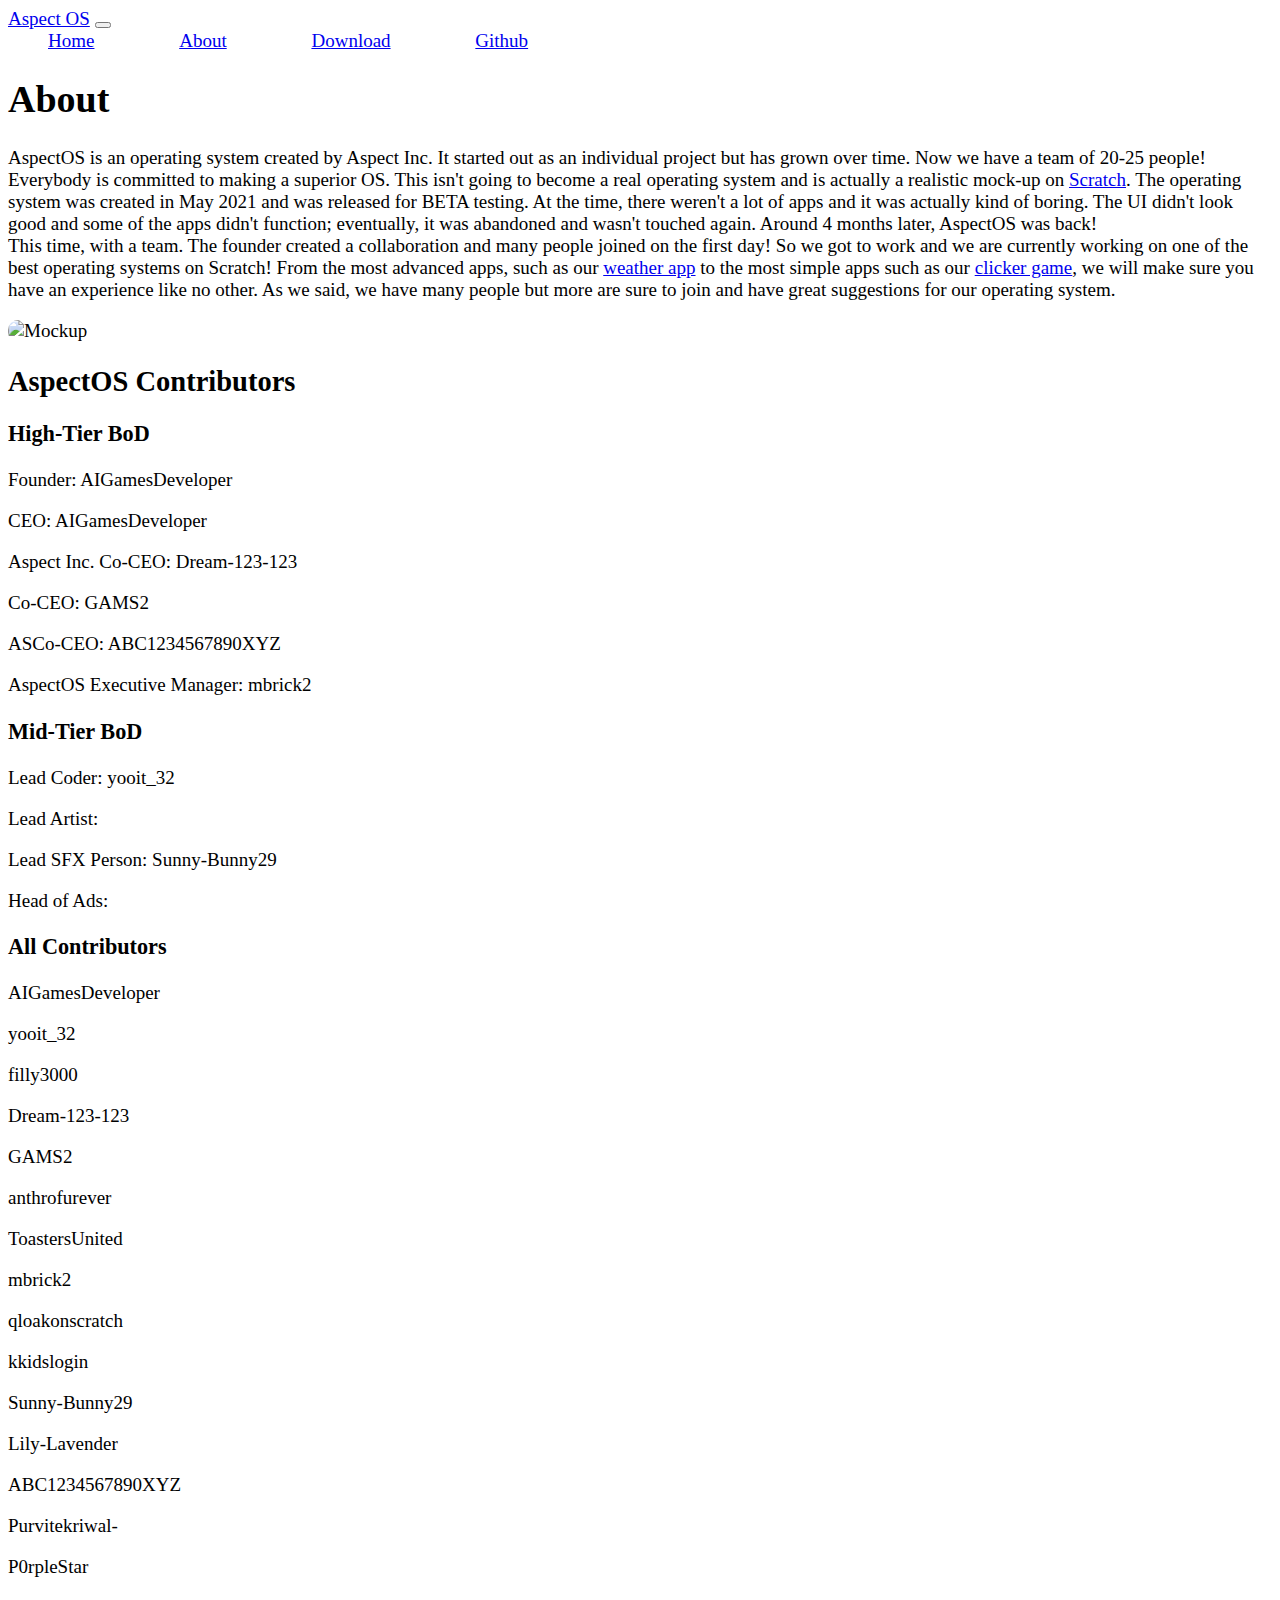
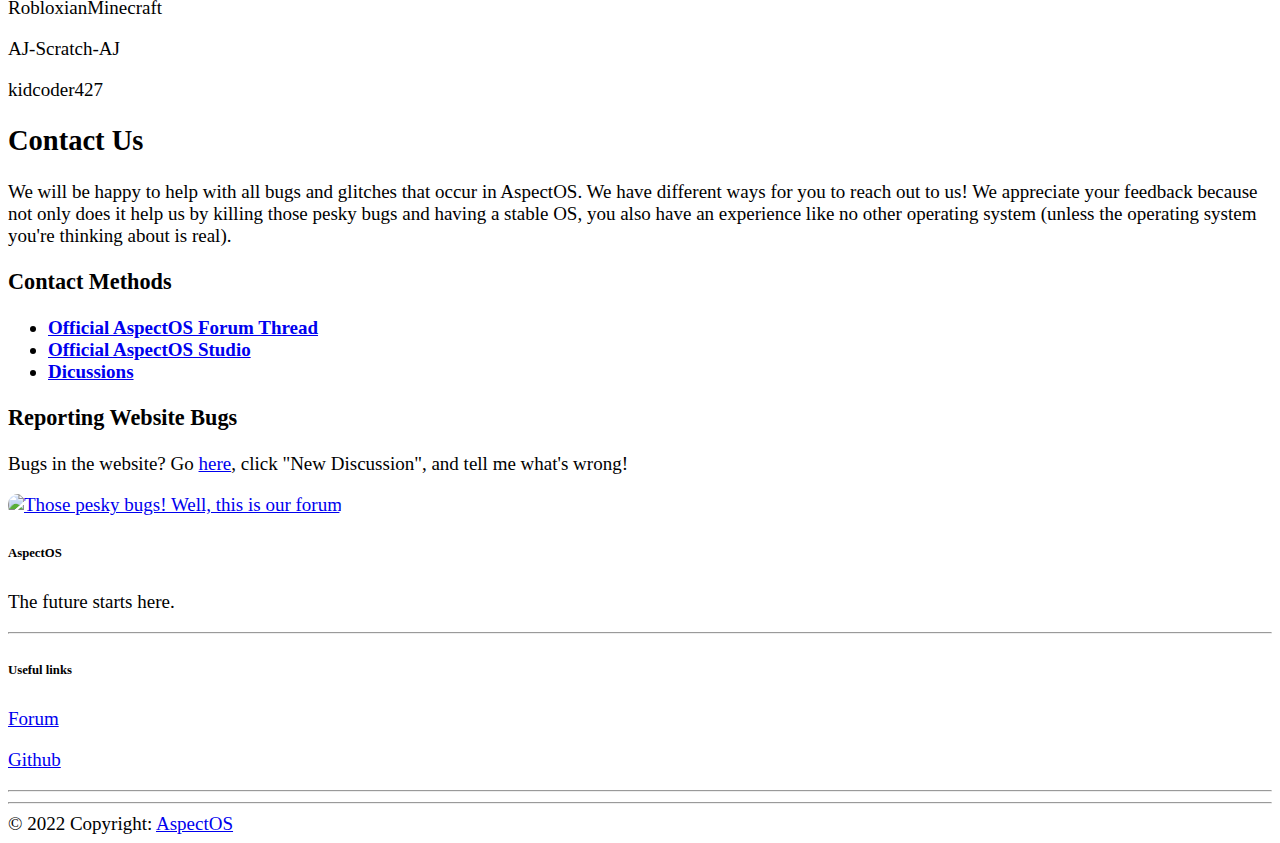
==== about/index.html @ c97c75e3 "[bugfix] change color" ====
<!DOCTYPE html>
<html lang="en">
<head>
    <meta charset="UTF-8">
    <meta http-equiv="X-UA-Compatible" content="IE=edge">
    <meta name="viewport" content="width=device-width, initial-scale=1.0">

    <!--Bootstrap CSS-->
    <link href="https://cdn.jsdelivr.net/npm/bootstrap@5.1.3/dist/css/bootstrap.min.css" rel="stylesheet" integrity="sha384-1BmE4kWBq78iYhFldvKuhfTAU6auU8tT94WrHftjDbrCEXSU1oBoqyl2QvZ6jIW3" crossorigin="anonymous">

    <!--Google Fonts-->
    <link rel="preconnect" href="https://fonts.googleapis.com">
    <link rel="preconnect" href="https://fonts.gstatic.com" crossorigin>
    <link href="https://fonts.googleapis.com/css2?family=League+Spartan:wght@100;400;900&display=swap" rel="stylesheet"> 

    <!--Our CSS-->
    <link rel="stylesheet" href="../main.css">
    
    <link rel="icon" type="image/x-icon" href="images/images (1).png">

    <title>AspectOS - About</title>
</head>
    <body class="light">
        <nav class="navbar navbar-light fade-main navbar-expand-lg">
            <div class="container-fluid">
                <a class="navbar-brand" href="https://aspectos.github.io">Aspect OS</a>

                <button class="navbar-toggler" type="button" data-bs-toggle="collapse" data-bs-target="#navbarNavAltMarkup" aria-controls="navbarNavAltMarkup" aria-expanded="false" aria-label="Toggle navigation">
                    <span class="navbar-toggler-icon"></span>
                </button>

                <div class="collapse navbar-collapse" id="navbarNavAltMarkup">
                    <div class="navbar-nav">
                        <a class="nav-link" href="https://aspectos.github.io">Home</a>
                        <a class="nav-link" href="../about">About</a>
                        <a class="nav-link" href="../downloads">Download</a>
                        <a class="nav-link" href="https://github.com/AspectOS/aspectos.github.io">Github</a>
                    </div>
                </div>
            </div>
        </nav>

        <div class="container-md">
            <section>
                <h1 class="display-2">
                    About
                </h1>
                <div class="row">
                    <div class="col-xxl-6">
                        <p>
                            AspectOS is an operating system created by Aspect Inc. It started
                            out as an individual project but has grown over time. Now we have a team
                            of 20-25 people! Everybody is committed to making a superior OS. This isn't going to become a real operating system and is actually a realistic mock-up
                            on
                      
                            <a href="https://scratch.mit.edu">Scratch</a>. The operating system was
                            created in May 2021 and was released for BETA testing. At the time, there
                            weren't a lot of apps and it was actually kind of boring. The UI didn't look
                            good and some of the apps didn't function; eventually, it was abandoned
                            and wasn't touched again. Around 4 months later, AspectOS was back!<br>
                            This time, with a team. The founder created a collaboration and many
                            people joined on the first day! So we got to work and we are currently
                            working on one of the best operating systems on Scratch! From the most
                            advanced apps, such as our
                            <a href="https://scratch.mit.edu/projects/554613036/">weather app</a>
                            to the most simple apps such as our
                            <a href="https://scratch.mit.edu/projects/596876677/"> clicker game</a>,
                            we will make sure you have an experience like no other. As we said, we
                            have many people but more are sure to join and have great
                            suggestions for our operating system.
                        </p>
                    </div>
                    <div class="col-xxl-6">
                        <img src="../images/PixelBookGo.png" alt="Mockup" class="img-fluid">
                    </div>
                </div>
               
                
                <h2 class="display-4">
                        AspectOS Contributors
                </h2>
                
                <h3>High-Tier BoD</h3>
                <p>Founder: AIGamesDeveloper</p>
                <p>CEO: AIGamesDeveloper</p>
                <p>Aspect Inc. Co-CEO: Dream-123-123</p>
                <p>Co-CEO: GAMS2
                <p>ASCo-CEO: ABC1234567890XYZ</p>
                <p>AspectOS Executive Manager: mbrick2</p>
                
                <h3>Mid-Tier BoD</h2>
                
                <p>Lead Coder: yooit_32</p>
                <p>Lead Artist: </p>
                <p>Lead SFX Person: Sunny-Bunny29</p>
                <p>Head of Ads: </p>
                
                <h3>All Contributors</h2>
                <p> AIGamesDeveloper </p>
                <p> yooit_32 </p>
               <p> filly3000 </p>
               <p>  Dream-123-123 <p>
               <p>  GAMS2 </p>
               <p>  anthrofurever </p>
               <p>  ToastersUnited </p>
               <p>  mbrick2 </p>
               <p>  qloakonscratch </p>
               <p>  kkidslogin </p>
               <p>  Sunny-Bunny29 </p>
               <p>  Lily-Lavender </p>
               <p>  ABC1234567890XYZ </p>
               <p>  Purvitekriwal- </p>
               <p>  P0rpleStar </p> 
               <p>  RobloxianMinecraft </p>
               <p>  AJ-Scratch-AJ </p>
               <p>  kidcoder427 </p>
                
                <h2 class="display-4">Contact Us</h2>

                <p>
                    We will be happy to help with all bugs and glitches that occur in AspectOS.
                    We have different ways for you to reach out to us! We appreciate your
                    feedback because not only does it help us by killing those pesky bugs and
                    having a stable OS, you also have an experience like no other operating
                    system (unless the operating system you're thinking about is real).
                </p>
                
                <h3>
                    Contact Methods
                </h3>

                <ul>
                    <li><a href="https://scratch.mit.edu/discuss/topic/581571/"><strong>Official AspectOS Forum Thread</strong></a></li>
                    <li><a href="https://scratch.mit.edu/studios/31347832"><strong>Official AspectOS Studio</strong></a></li>
                    <li><a href="https://github.com/AspectOSTeam/aspectosteam.github.io/discussions/2"> <strong>Dicussions</strong></a></li>
                </ul>

                <h3>
                    Reporting Website Bugs
                </h3>

                <p>
                    Bugs in the website? Go <a href="https://github.com/AspectOSTeam/aspectosteam.github.io/discussions/categories/suggestions">here</a>, click "New Discussion", and tell me what's wrong!
                </p>

                <a href="https://scratch.mit.edu/discuss/topic/543570/" target="_blank">
                    <img src="https://cdn.glitch.me/ec7ce55c-e94d-4bac-a94f-9639f8fbd1d1%2Fa93513062000ccfbb18adecb46d61927.png?v=1635894182535"alt="Those pesky bugs! Well, this is our forum" style="width:80px;height:80px;"/>
                </a>
            </section>
        </div>

        <div class="container my-5">
            <footer
                    class="text-center text-lg-start text-black"
                    style="background-color: white"
                    >
              <div class="container p-4 pb-0">
                <section class="">
                  <div class="row">
                    <div class="col-md-3 col-lg-3 col-xl-3 mx-auto mt-3">
                      <h6 class="text-uppercase mb-4 font-weight-bold">
                        AspectOS
                      </h6>
                      <p>
                        The future starts here.
                      </p>
                    </div>
          
                    <hr class="w-100 clearfix d-md-none" />
          
                    <div class="col-md-3 col-lg-2 col-xl-2 mx-auto mt-3">
                      <h6 class="text-uppercase mb-4 font-weight-bold">
                        Useful links
                      </h6>
                      <p>
                        <a class="text-white" href="https://scratch.mit.edu/discuss/topic/581571">Forum</a>
                      </p>
                      <p>
                        <a class="text-white" href="https://github.com/aspectos">Github</a>
                      </p>
                    </div>
          
                    <hr class="w-100 clearfix d-md-none" />
    
                  </div>
                </section>
          
                <hr class="my-3">
          
                <section class="p-3 pt-0">
                  <div class="row d-flex align-items-center">
                    <div class="col-md-7 col-lg-8 text-center text-md-start">
                      <div class="p-3">
                        © 2022 Copyright:
                        <a class="text-white" href="https://aspectos.github.io"
                           >AspectOS</a
                          >
                      </div>
                    </div>
          
                    <div class="col-md-5 col-lg-4 ml-lg-0 text-center text-md-end">
                      <a
                         class="btn btn-outline-light btn-floating m-1"
                         class="text-white"
                         role="button"
                         ><i class="fab fa-github-f"></i
                        ></a>
                    </div>
                  </div>
                </section>
              </div>
            </footer>
          </div>
        
        <!--Bootstrap Javascript-->
        <script src="https://cdn.jsdelivr.net/npm/bootstrap@5.1.3/dist/js/bootstrap.bundle.min.js" integrity="sha384-ka7Sk0Gln4gmtz2MlQnikT1wXgYsOg+OMhuP+IlRH9sENBO0LRn5q+8nbTov4+1p" crossorigin="anonymous"></script>
    </body>
</html>
---- main.css ----
@import url('https://fonts.googleapis.com/css2?family=Source+Sans+Pro:wght@300&display=swap');

html {
    font-size: 19px;
}

.nav-link {
    background-color: inherit;
    border-radius: 10px;
    transition: background-color 500ms;
    padding: 15px 20px;
    margin-left: 20px;
    margin-right: 20px;
}
light .nav-link:hover {
    background-color: var(--light) !important;
}
dark .nav-link:hover {
    background-color: var(--dark) !important;
}
light .navbar-brand {
    background-color: inherit;
    border-radius: 10px;
    transition: background-color 500ms;
    padding: 7px 14px;
    font-size: 1.4rem;
}
light .navbar-brand:hover {
    background-color: var(--light) !important;
}
dark .navbar-brand:hover {
    background-color: var(--dark) !important;}
light .navbar-responsive-theme {
    color: black;
}
dark .navbar-responsive-theme {
    color: white;
}

light section {
    background-color: var(--section);
    padding: 20px;
    margin-top: 50px;
    margin-bottom: 15px;
    margin: 5px;
    border-radius: 10px;
}

img {
    border-radius: 10px;
.main-image {
    margin-bottom: 75px;
    box-shadow: 0px 15px 22px 0px var(--main-color);
}
/*needed to change thing to restart deployment*/
p {
    font-size: 1rem;
}

.container {
  overflow: hidden;
  position: relative;
}

.container::before {
  content: '\00a0';
}

body { font-family: 'Source Sans Pro', sans-serif; }
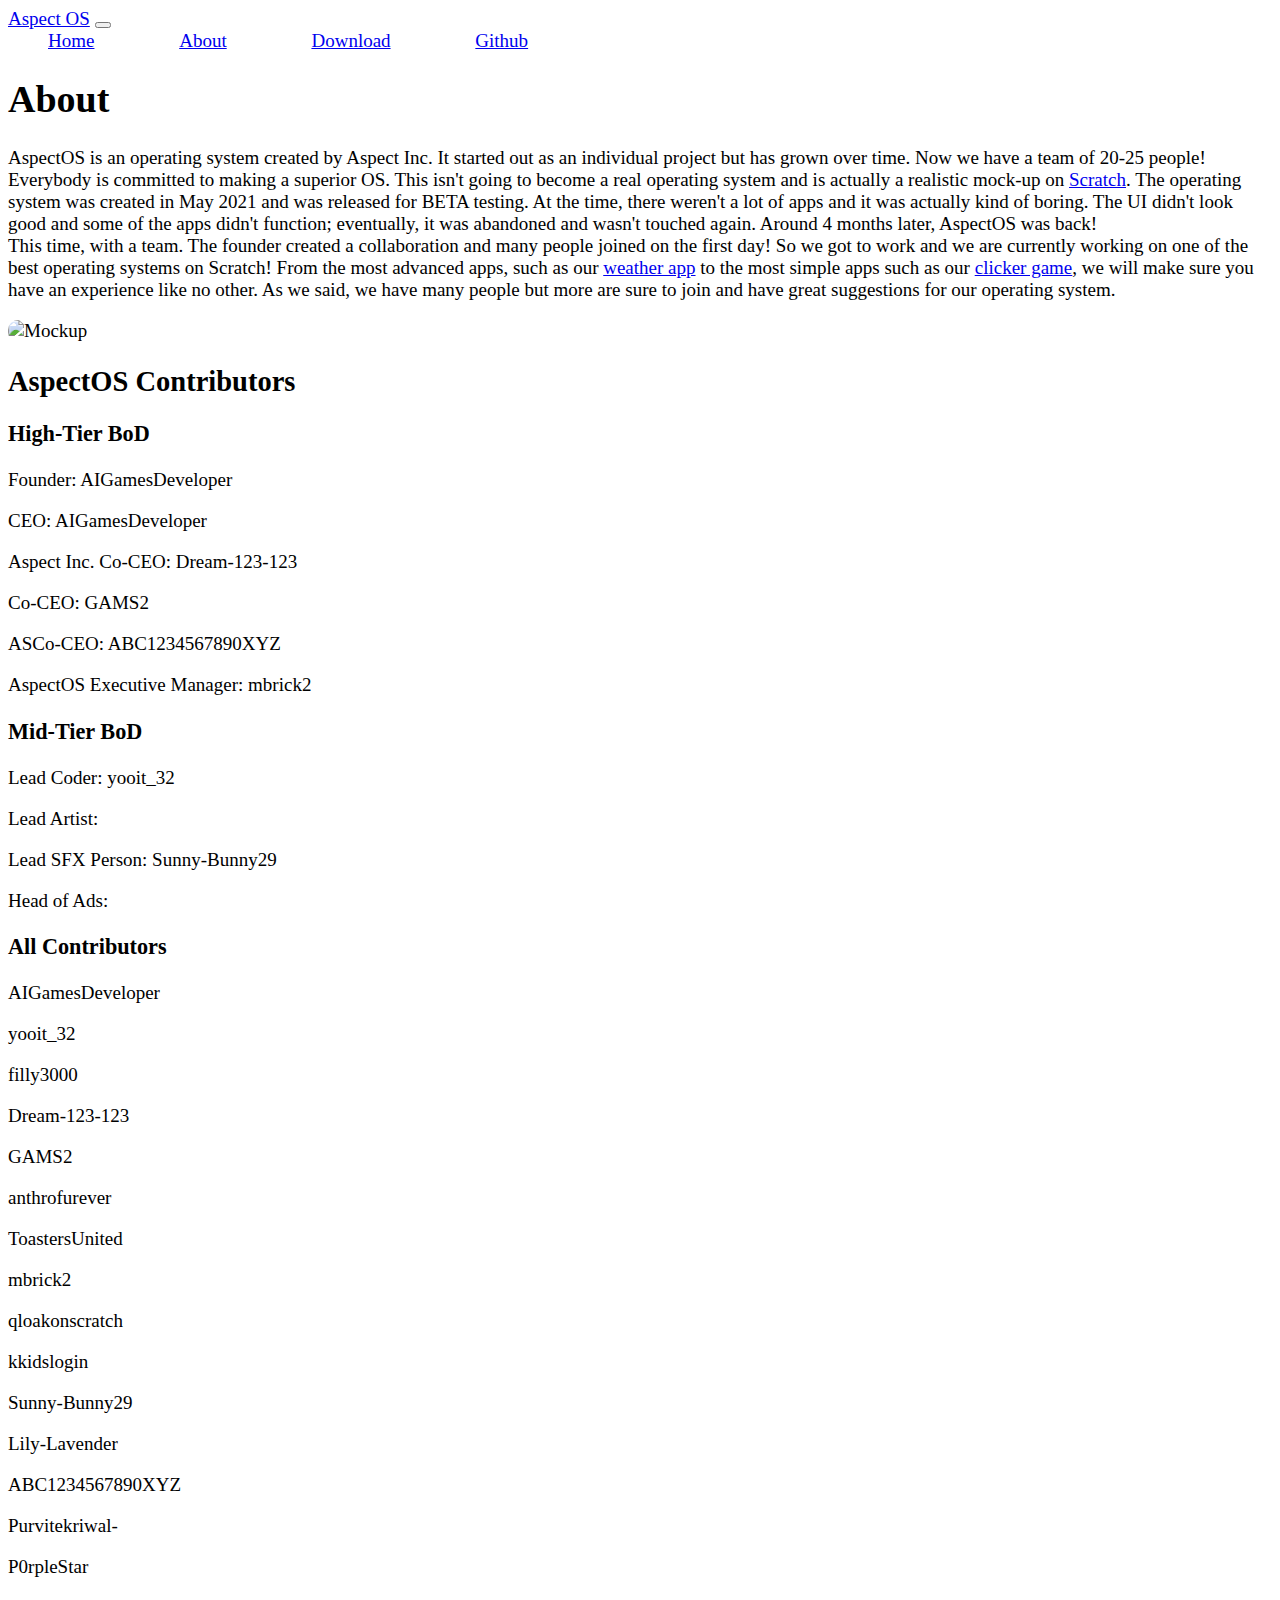
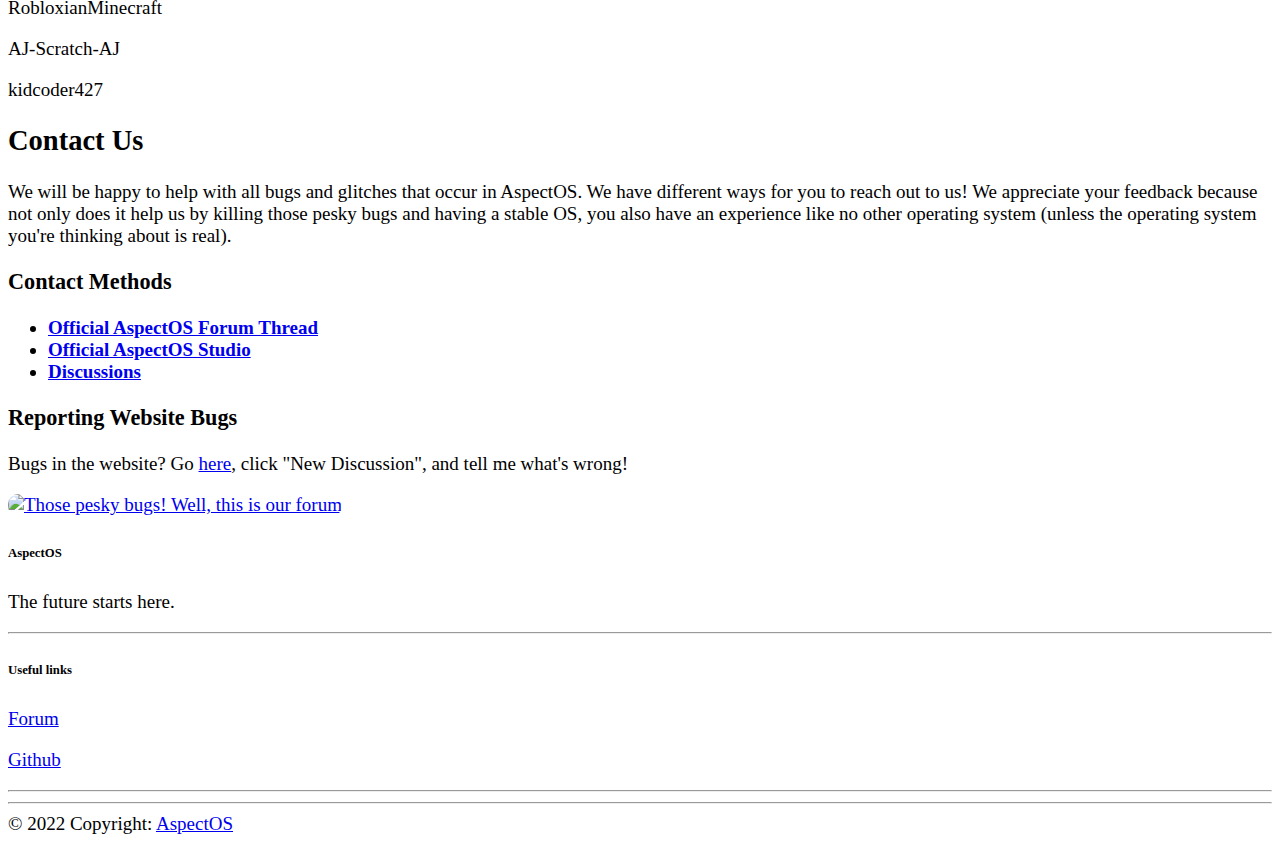
==== commit 0136b0ef: "Merge pull request #32 from AspectOS/Mbrick2/footer" ====
--- a/about/index.html
+++ b/about/index.html
@@ -132,7 +132,7 @@
                 <ul>
                     <li><a href="https://scratch.mit.edu/discuss/topic/581571/"><strong>Official AspectOS Forum Thread</strong></a></li>
                     <li><a href="https://scratch.mit.edu/studios/31347832"><strong>Official AspectOS Studio</strong></a></li>
-                    <li><a href="https://github.com/AspectOSTeam/aspectosteam.github.io/discussions/2"> <strong>Dicussions</strong></a></li>
+                    <li><a href="https://github.com/AspectOSTeam/aspectosteam.github.io/discussions/2"> <strong>Discussions</strong></a></li>
                 </ul>
 
                 <h3>
@@ -150,66 +150,56 @@
         </div>
 
         <div class="container my-5">
-            <footer
-                    class="text-center text-lg-start text-black"
-                    style="background-color: white"
-                    >
-              <div class="container p-4 pb-0">
-                <section class="">
-                  <div class="row">
-                    <div class="col-md-3 col-lg-3 col-xl-3 mx-auto mt-3">
-                      <h6 class="text-uppercase mb-4 font-weight-bold">
-                        AspectOS
-                      </h6>
-                      <p>
-                        The future starts here.
-                      </p>
-                    </div>
-          
-                    <hr class="w-100 clearfix d-md-none" />
-          
-                    <div class="col-md-3 col-lg-2 col-xl-2 mx-auto mt-3">
-                      <h6 class="text-uppercase mb-4 font-weight-bold">
-                        Useful links
-                      </h6>
-                      <p>
-                        <a class="text-white" href="https://scratch.mit.edu/discuss/topic/581571">Forum</a>
-                      </p>
-                      <p>
-                        <a class="text-white" href="https://github.com/aspectos">Github</a>
-                      </p>
-                    </div>
-          
-                    <hr class="w-100 clearfix d-md-none" />
-    
-                  </div>
-                </section>
-          
-                <hr class="my-3">
-          
-                <section class="p-3 pt-0">
-                  <div class="row d-flex align-items-center">
-                    <div class="col-md-7 col-lg-8 text-center text-md-start">
-                      <div class="p-3">
-                        © 2022 Copyright:
-                        <a class="text-white" href="https://aspectos.github.io"
-                           >AspectOS</a
-                          >
-                      </div>
-                    </div>
-          
-                    <div class="col-md-5 col-lg-4 ml-lg-0 text-center text-md-end">
-                      <a
-                         class="btn btn-outline-light btn-floating m-1"
-                         class="text-white"
-                         role="button"
-                         ><i class="fab fa-github-f"></i
-                        ></a>
-                    </div>
-                  </div>
-                </section>
-              </div>
-            </footer>
+          <footer class="text-center text-lg-start text-black" style="background-color: white">
+            <div class="container p-4 pb-0">
+              <section class="">
+                <div class="row">
+                  <div class="col-md-3 col-lg-3 col-xl-3 mx-auto mt-3">
+                    <h6 class="text-uppercase mb-4 font-weight-bold">
+                      AspectOS
+                    </h6>
+                    <p>
+                      The future starts here.
+                    </p>
+                  </div>
+        
+                  <hr class="w-100 clearfix d-md-none">
+        
+                  <div class="col-md-3 col-lg-2 col-xl-2 mx-auto mt-3">
+                    <h6 class="text-uppercase mb-4 font-weight-bold">
+                      Useful links
+                    </h6>
+                    <p>
+                      <a href="https://scratch.mit.edu/discuss/topic/581571" class="text-black">Forum</a>
+                    </p>
+                    <p>
+                      <a href="https://github.com/aspectos" class="text-black">Github</a>
+                    </p>
+                  </div>
+        
+                  <hr class="w-100 clearfix d-md-none">
+  
+                </div>
+              </section>
+        
+              <hr class="my-3">
+        
+              <section class="p-3 pt-0">
+                <div class="row d-flex align-items-center">
+                  <div class="col-md-7 col-lg-8 text-center text-md-start">
+                    <div class="p-3">
+                      © 2022 Copyright:
+                      <a href="https://aspectos.github.io" class="text-black">AspectOS</a>
+                    </div>
+                  </div>
+        
+                  <div class="col-md-5 col-lg-4 ml-lg-0 text-center text-md-end">
+                    <a class="btn btn-outline-light btn-floating m-1" role="button"><i class="fab fa-github-f"></i></a>
+                  </div>
+                </div>
+              </section>
+            </div>
+          </footer>
           </div>
         
         <!--Bootstrap Javascript-->
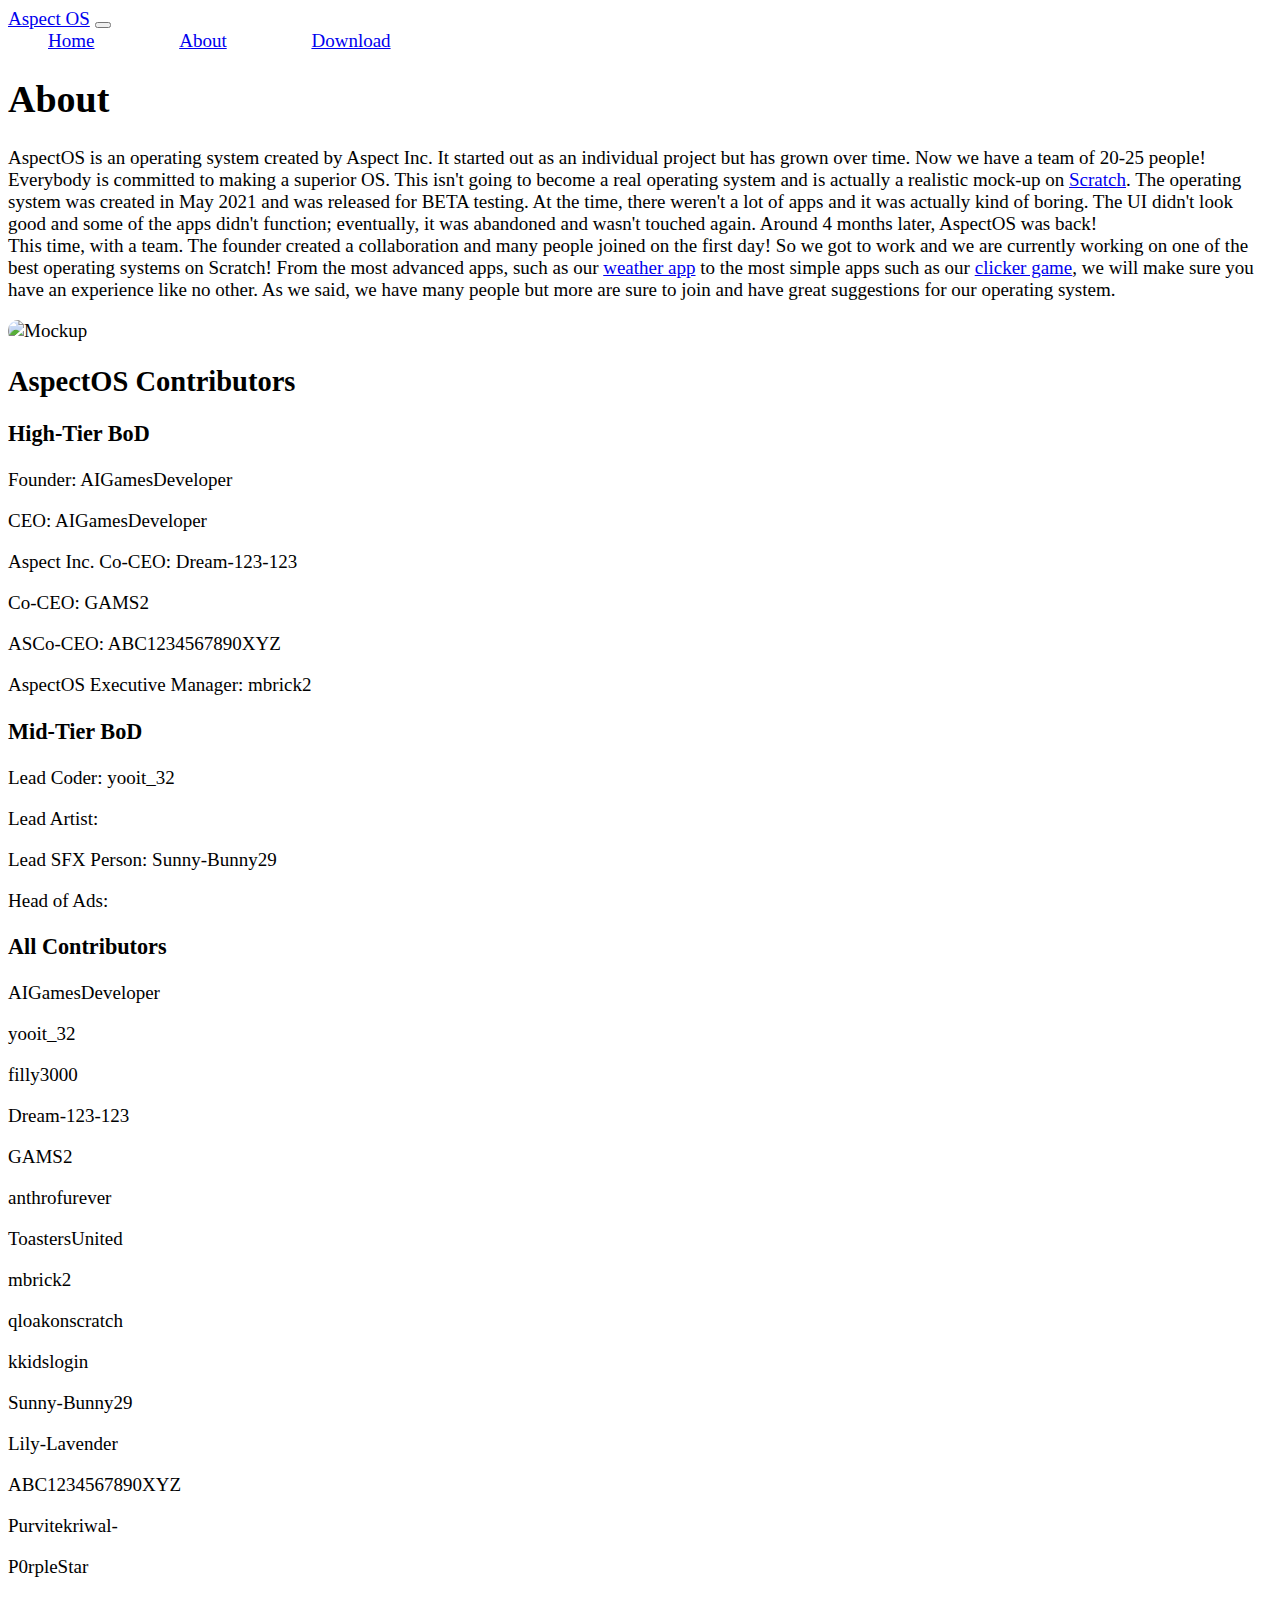
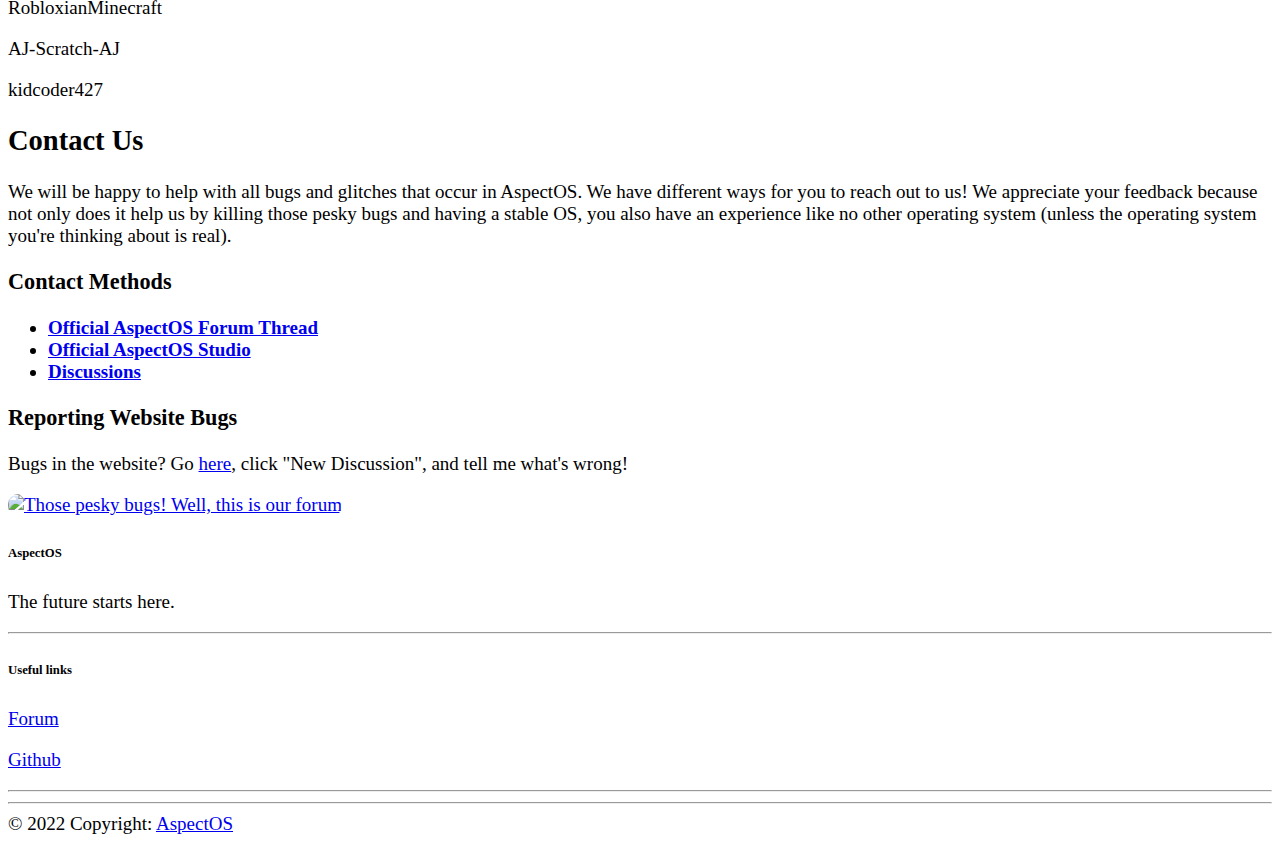
==== commit f1e116b4: "[fix] Remove Github Link in Navagation" ====
--- a/about/index.html
+++ b/about/index.html
@@ -18,7 +18,8 @@
     
     <link rel="icon" type="image/x-icon" href="images/images (1).png">
 
-    <title>AspectOS - About</title>
+    <title>Aspect OS - About</title>
+    <link rel="icon" type="image/x-icon" href="https://raw.githubusercontent.com/AspectOS/aspectos.github.io/main/images/AspectOS%20Logo.png">
 </head>
     <body class="light">
         <nav class="navbar navbar-light fade-main navbar-expand-lg">
@@ -34,7 +35,6 @@
                         <a class="nav-link" href="https://aspectos.github.io">Home</a>
                         <a class="nav-link" href="../about">About</a>
                         <a class="nav-link" href="../downloads">Download</a>
-                        <a class="nav-link" href="https://github.com/AspectOS/aspectos.github.io">Github</a>
                     </div>
                 </div>
             </div>
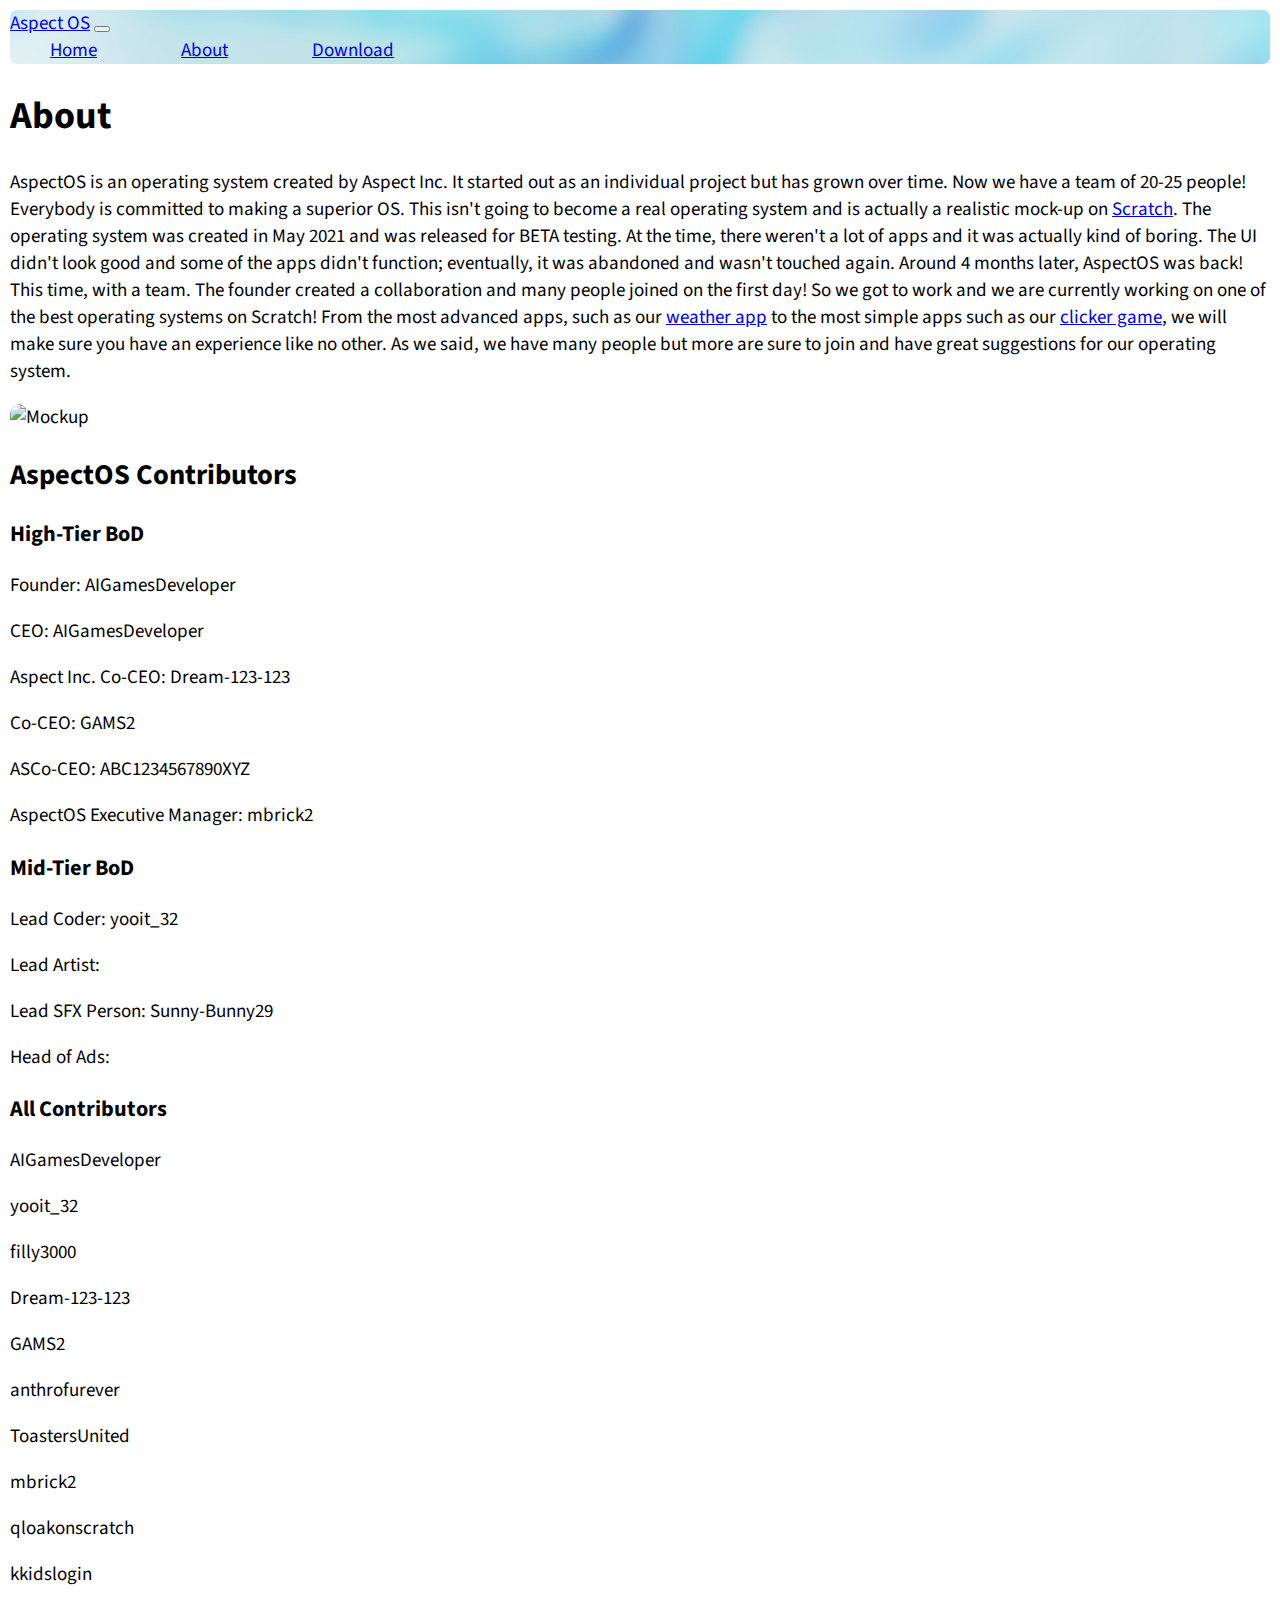
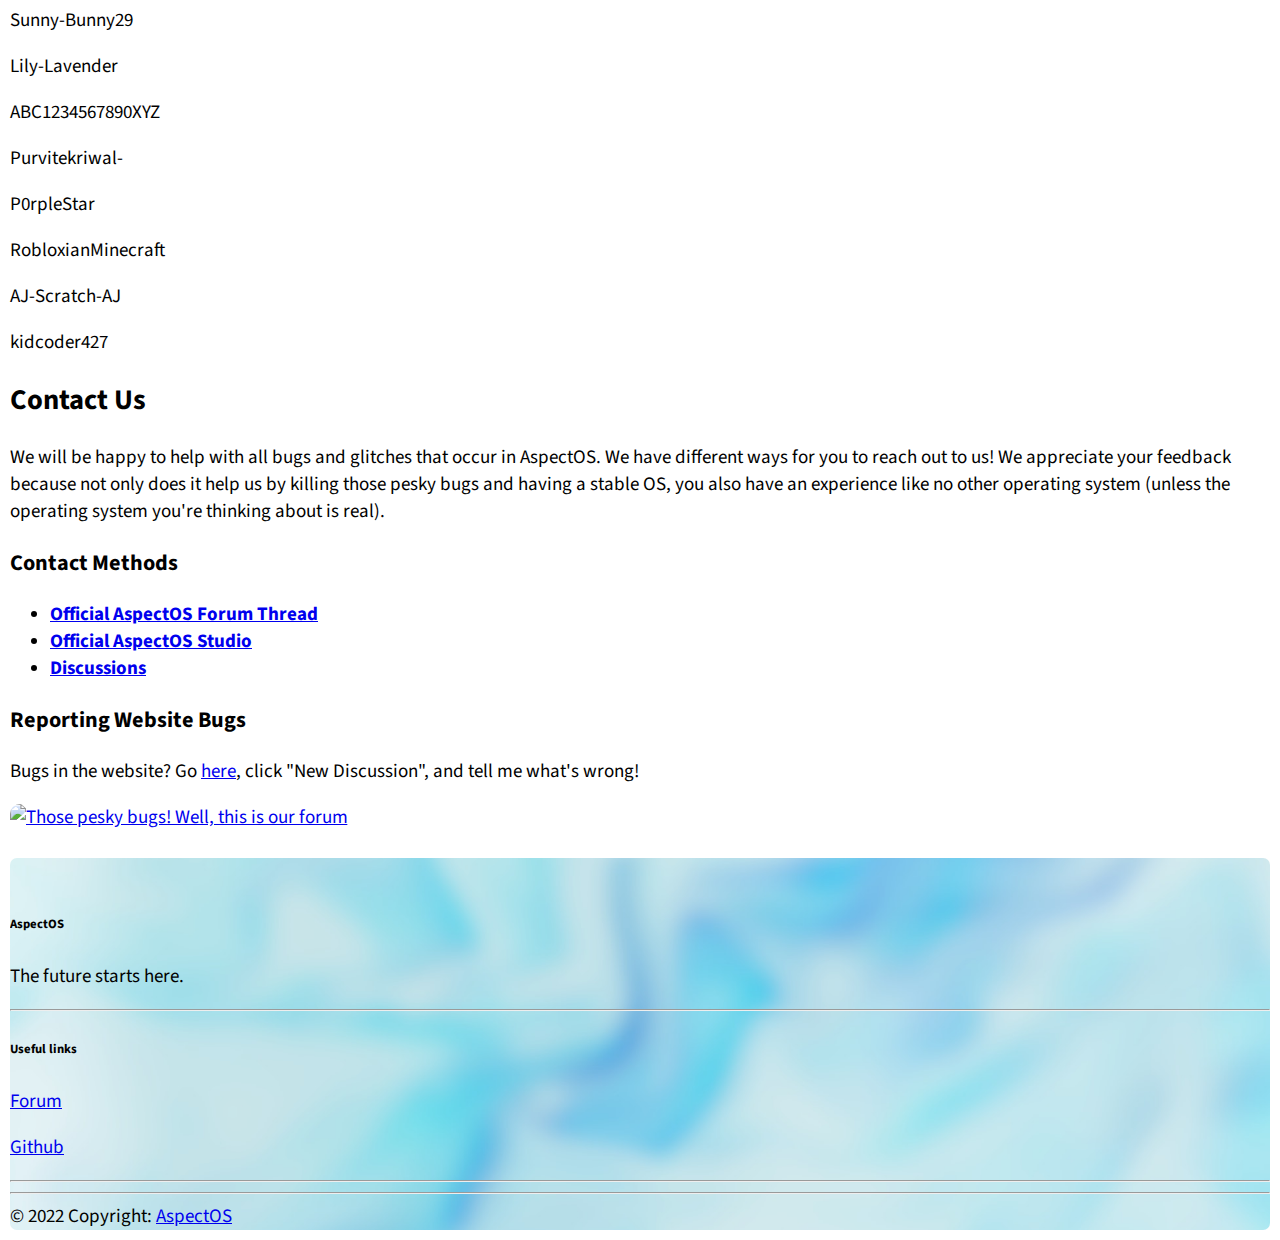
==== commit 97465ff1: "[appearance] add a blurred background image to footer and navbar" ====
--- a/about/index.html
+++ b/about/index.html
@@ -22,7 +22,7 @@
     <link rel="icon" type="image/x-icon" href="https://raw.githubusercontent.com/AspectOS/aspectos.github.io/main/images/AspectOS%20Logo.png">
 </head>
     <body class="light">
-        <nav class="navbar navbar-light fade-main navbar-expand-lg">
+        <nav class="navbar navbar-light fade-main navbar-expand-lg footer-bg small-border-radius">
             <div class="container-fluid">
                 <a class="navbar-brand" href="https://aspectos.github.io">Aspect OS</a>
 
@@ -151,7 +151,7 @@
 
         <div class="container my-5">
           <footer class="text-center text-lg-start text-black" style="background-color: white">
-            <div class="container p-4 pb-0">
+            <div class="container p-4 pb-0 footer-bg small-border-radius">
               <section class="">
                 <div class="row">
                   <div class="col-md-3 col-lg-3 col-xl-3 mx-auto mt-3">
--- a/main.css
+++ b/main.css
@@ -2,6 +2,7 @@
 
 html {
     font-size: 19px;
+    font-family: 'Source Sans Pro', sans-serif; 
 }
 
 .nav-link {
@@ -12,49 +13,13 @@
     margin-left: 20px;
     margin-right: 20px;
 }
-light .nav-link:hover {
-    background-color: var(--light) !important;
-}
-dark .nav-link:hover {
-    background-color: var(--dark) !important;
-}
-light .navbar-brand {
-    background-color: inherit;
-    border-radius: 10px;
-    transition: background-color 500ms;
-    padding: 7px 14px;
-    font-size: 1.4rem;
-}
-light .navbar-brand:hover {
-    background-color: var(--light) !important;
-}
-dark .navbar-brand:hover {
-    background-color: var(--dark) !important;}
-light .navbar-responsive-theme {
-    color: black;
-}
-dark .navbar-responsive-theme {
-    color: white;
-}
-
-light section {
-    background-color: var(--section);
-    padding: 20px;
-    margin-top: 50px;
-    margin-bottom: 15px;
-    margin: 5px;
-    border-radius: 10px;
-}
 
 img {
     border-radius: 10px;
+}
 .main-image {
     margin-bottom: 75px;
     box-shadow: 0px 15px 22px 0px var(--main-color);
-}
-/*needed to change thing to restart deployment*/
-p {
-    font-size: 1rem;
 }
 
 .container {
@@ -66,4 +31,18 @@
   content: '\00a0';
 }
 
-body { font-family: 'Source Sans Pro', sans-serif; }
+body {
+    margin: 5px;
+    padding: 5px;
+}
+
+/* Don't remove to keep footer looking nice! Please! */
+.footer-bg {
+    background-image: url("images/PrettyBackgroundImage.jpg");
+    background-size: cover;
+    background-position: center;
+}
+
+.small-border-radius {
+    border-radius: 7px;
+}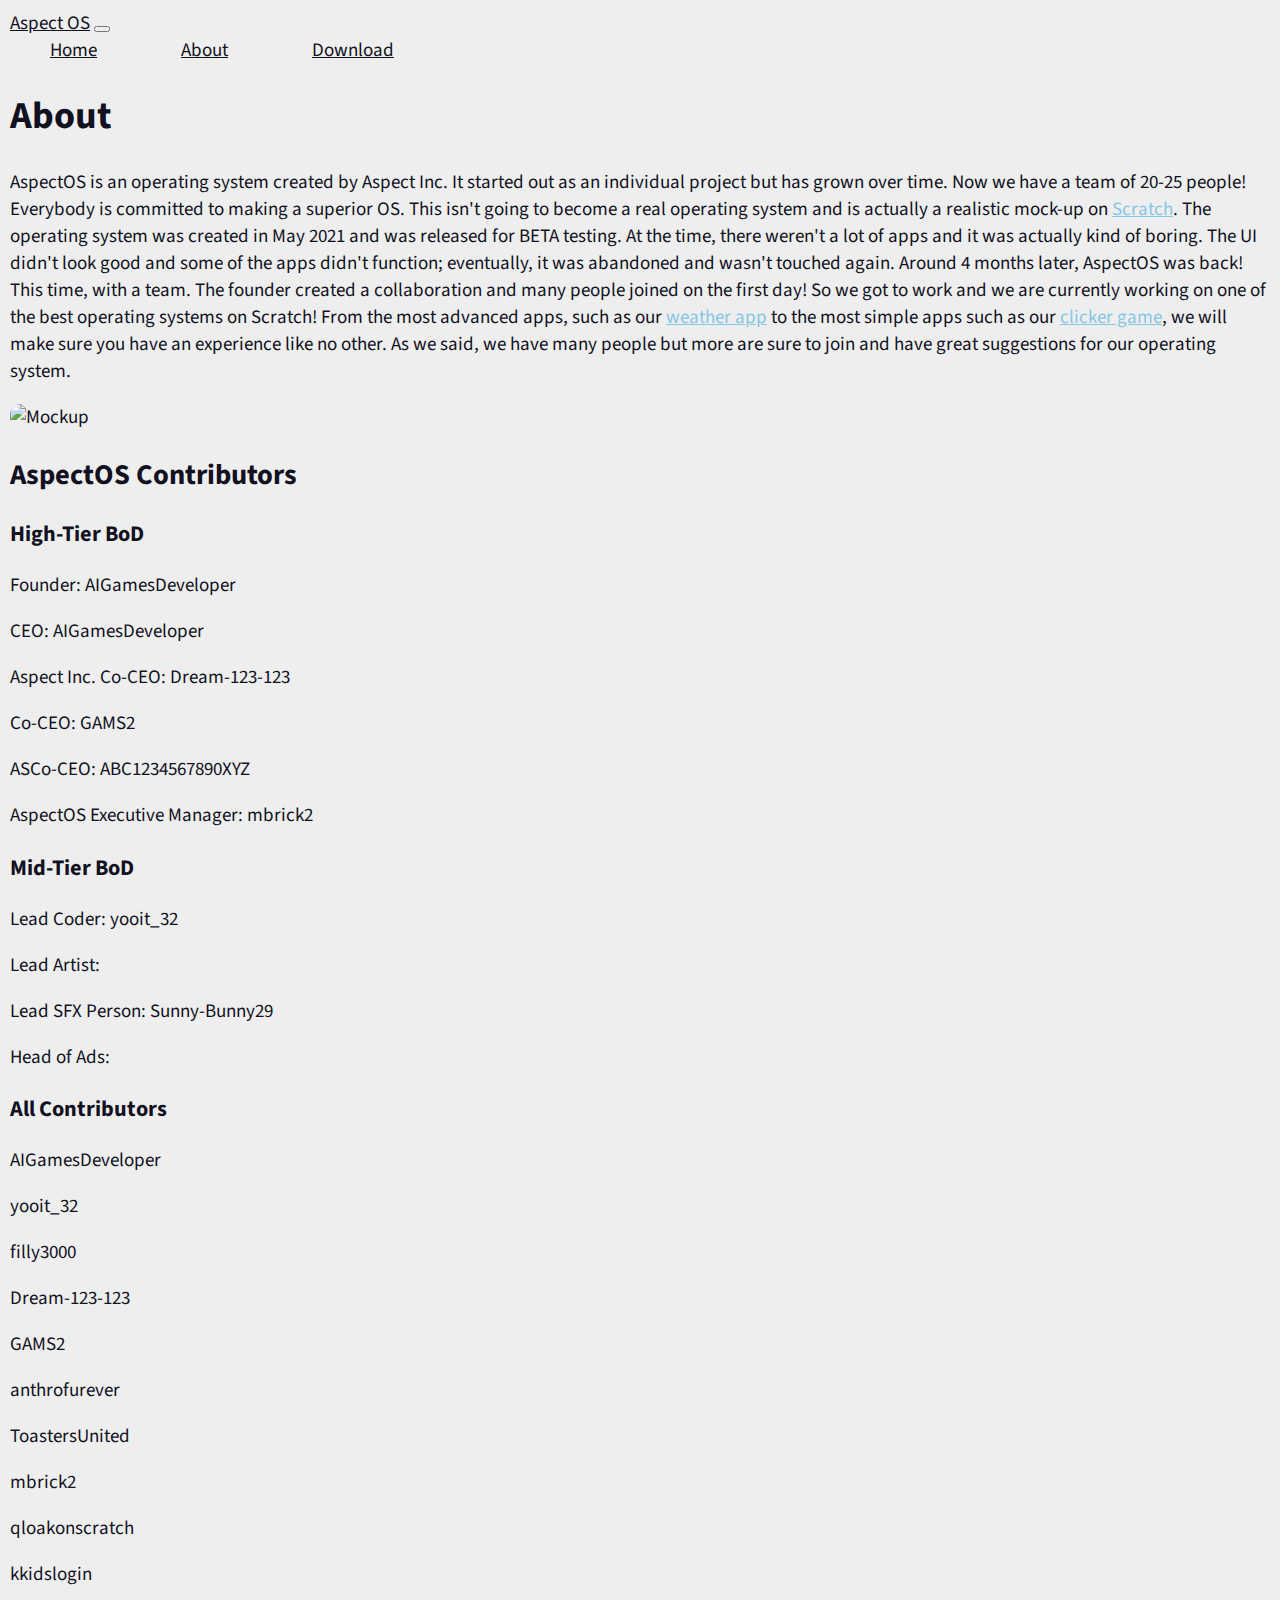
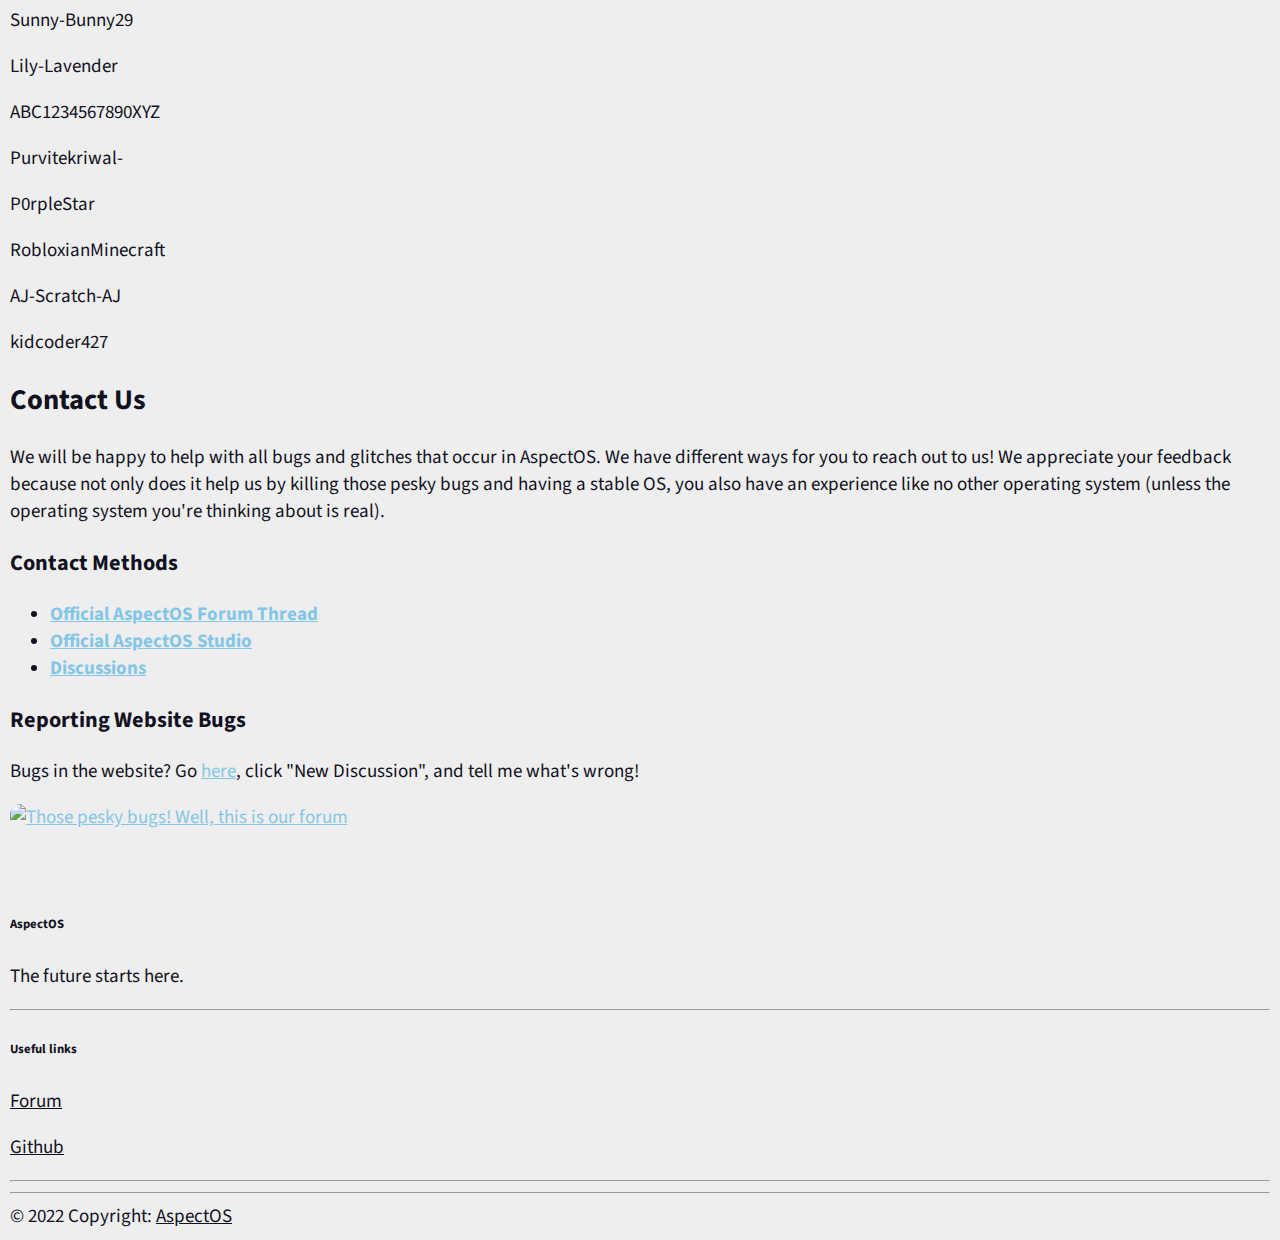
==== commit 6f837276: "[fix] Save the World" ====
--- a/about/index.html
+++ b/about/index.html
@@ -150,7 +150,7 @@
         </div>
 
         <div class="container my-5">
-          <footer class="text-center text-lg-start text-black" style="background-color: white">
+          <footer class="text-center text-lg-start text-black">
             <div class="container p-4 pb-0 footer-bg small-border-radius">
               <section class="">
                 <div class="row">
@@ -170,15 +170,15 @@
                       Useful links
                     </h6>
                     <p>
-                      <a href="https://scratch.mit.edu/discuss/topic/581571" class="text-black">Forum</a>
+                      <a href="https://scratch.mit.edu/discuss/topic/581571">Forum</a>
                     </p>
                     <p>
-                      <a href="https://github.com/aspectos" class="text-black">Github</a>
+                      <a href="https://github.com/aspectos">Github</a>
                     </p>
                   </div>
         
                   <hr class="w-100 clearfix d-md-none">
-  
+    
                 </div>
               </section>
         
@@ -189,13 +189,8 @@
                   <div class="col-md-7 col-lg-8 text-center text-md-start">
                     <div class="p-3">
                       © 2022 Copyright:
-                      <a href="https://aspectos.github.io" class="text-black">AspectOS</a>
-                    </div>
-                  </div>
-        
-                  <div class="col-md-5 col-lg-4 ml-lg-0 text-center text-md-end">
-                    <a class="btn btn-outline-light btn-floating m-1" role="button"><i class="fab fa-github-f"></i></a>
-                  </div>
+                      <a href="https://aspectos.github.io" class="text-white">AspectOS</a>
+                    </div>
                 </div>
               </section>
             </div>
--- a/main.css
+++ b/main.css
@@ -2,7 +2,37 @@
 
 html {
     font-size: 19px;
-    font-family: 'Source Sans Pro', sans-serif; 
+    font-family: 'Source Sans Pro', sans-serif;
+
+    --primary: #85c6e6;
+    --main-bg: #EEEEEE;
+    --text-color: #11111f;
+}
+
+.card-dark {
+    background-color: var(--primary);
+    border-color: var(--primary) !important;
+}
+
+@media (prefers-color-scheme: dark) {
+    html {
+        --primary: #003a6f;
+        --main-bg: #222233;
+        --text-color: #EEEEFF;
+    }
+
+    .card-dark {
+        background-color: var(--primary);
+        border-color: var(--primary) !important;
+    }
+}
+
+a {
+    color: var(--primary);
+}
+
+.card a {
+    color: var(--main-bg);
 }
 
 .nav-link {
@@ -12,6 +42,8 @@
     padding: 15px 20px;
     margin-left: 20px;
     margin-right: 20px;
+
+    color: var(--text-color);
 }
 
 img {
@@ -19,12 +51,24 @@
 }
 .main-image {
     margin-bottom: 75px;
-    box-shadow: 0px 15px 22px 0px var(--main-color);
+    box-shadow: 0px 15px 22px 0px var(--primary);
 }
 
 .container {
   overflow: hidden;
   position: relative;
+
+  background-color: var(--main-bg);
+}
+
+.container-md {
+    background-color: var(--main-bg);
+}
+
+body {
+    background-color: var(--main-bg);
+
+    color: var(--text-color)
 }
 
 .container::before {
@@ -36,13 +80,34 @@
     padding: 5px;
 }
 
-/* Don't remove to keep footer looking nice! Please! */
+.card {
+    padding-top: 10px;
+}
+
 .footer-bg {
-    background-image: url("images/PrettyBackgroundImage.jpg");
-    background-size: cover;
-    background-position: center;
+    background-color: var(--main-bg);
+}
+
+.footer-bg a {
+    color: var(--text-color);
 }
 
 .small-border-radius {
     border-radius: 7px;
+}
+
+@media (prefers-color-scheme: dark) {
+    .footer-bg {
+        background-color: var(--main-bg);
+
+        color: var(--text-color);
+    }
+
+    a {
+        color: var(--text-color);
+    }
+}
+
+.nav-link, .navbar-brand {
+    color: var(--text-color) !important;
 }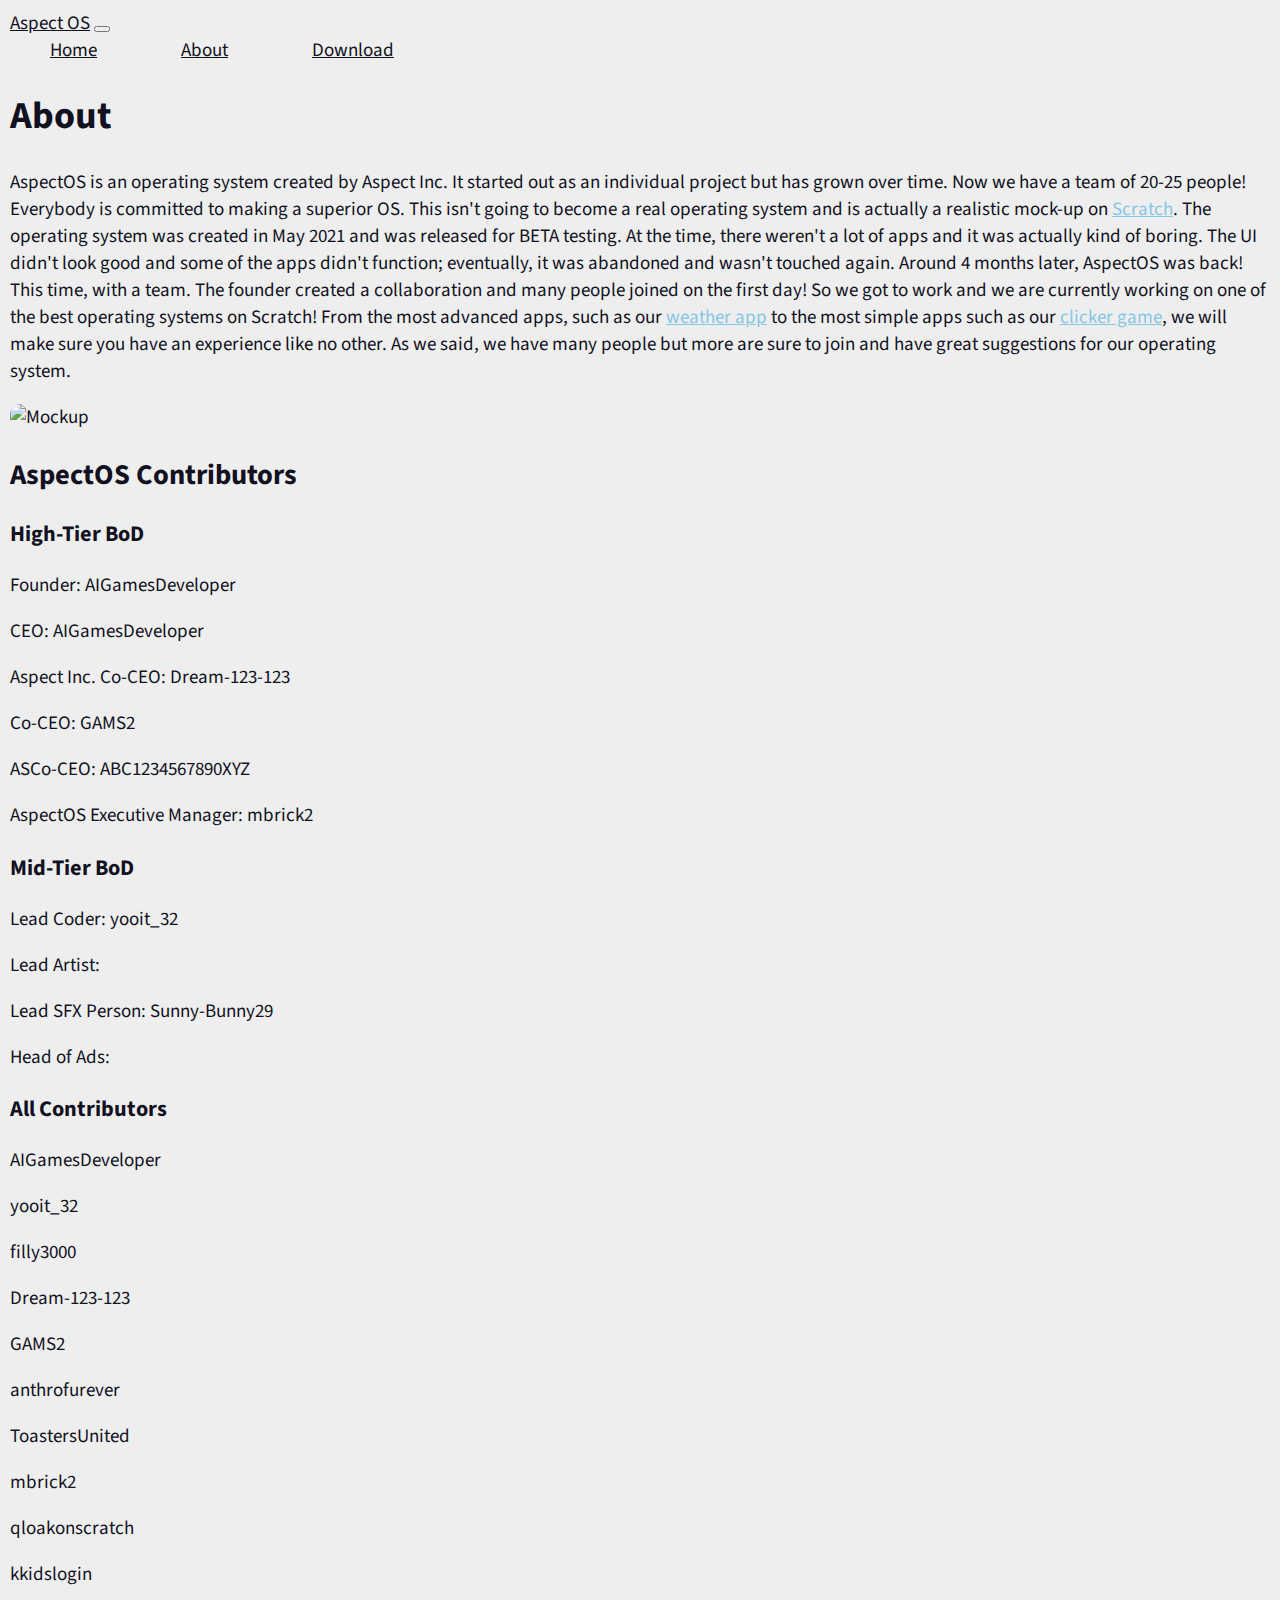
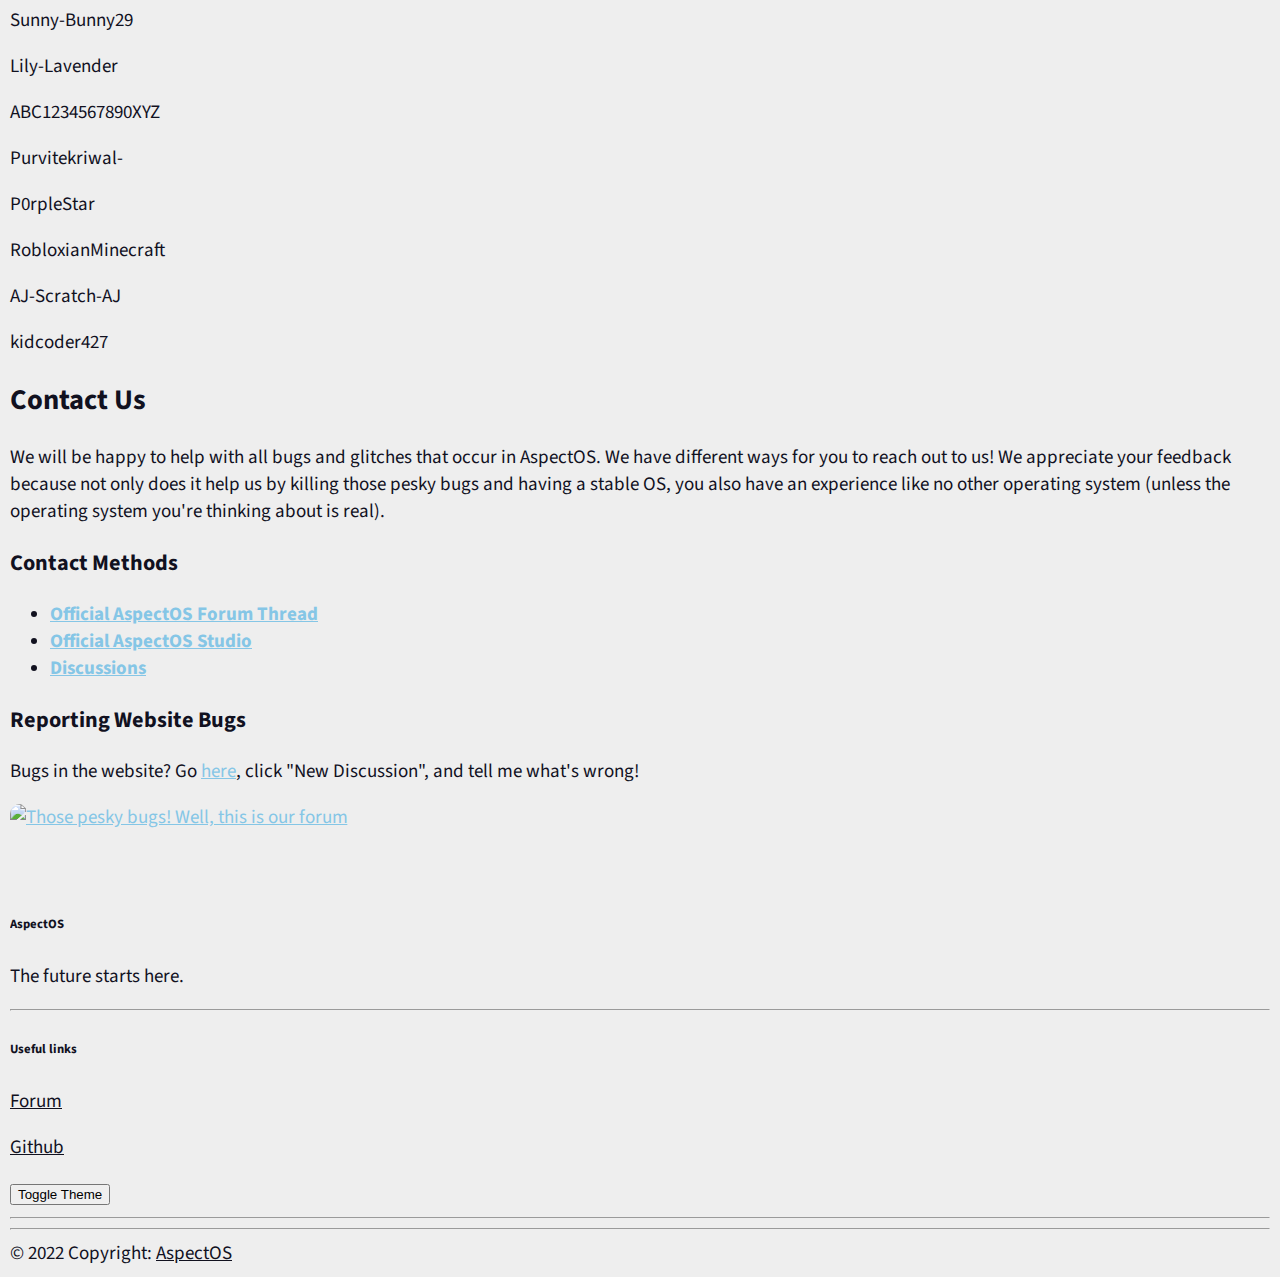
==== commit 2a6357da: "Merge branch 'main' into hotfix/savemylife" ====
--- a/about/index.html
+++ b/about/index.html
@@ -175,10 +175,10 @@
                     <p>
                       <a href="https://github.com/aspectos">Github</a>
                     </p>
+                    <button id="toggle" class="btn btn-outline-secondary">Toggle Theme</button>
                   </div>
         
                   <hr class="w-100 clearfix d-md-none">
-    
                 </div>
               </section>
         
@@ -196,8 +196,9 @@
             </div>
           </footer>
           </div>
-        
-        <!--Bootstrap Javascript-->
-        <script src="https://cdn.jsdelivr.net/npm/bootstrap@5.1.3/dist/js/bootstrap.bundle.min.js" integrity="sha384-ka7Sk0Gln4gmtz2MlQnikT1wXgYsOg+OMhuP+IlRH9sENBO0LRn5q+8nbTov4+1p" crossorigin="anonymous"></script>
+            
+            <!--Bootstrap Javascript-->
+            <script src="https://cdn.jsdelivr.net/npm/bootstrap@5.1.3/dist/js/bootstrap.bundle.min.js" integrity="sha384-ka7Sk0Gln4gmtz2MlQnikT1wXgYsOg+OMhuP+IlRH9sENBO0LRn5q+8nbTov4+1p" crossorigin="anonymous"></script>
+            <script type="text/javascript" src="script.js"></script>
     </body>
 </html>
--- a/main.css
+++ b/main.css
@@ -26,6 +26,34 @@
         border-color: var(--primary) !important;
     }
 }
+
+/* Dark mode toggeling */
+.dark-mode {
+    --primary: #003a6f;
+    --main-bg: #222233;
+    --text-color: #EEEEFF;
+  }
+
+.dark-mode.card-dark. {
+    background-color: var(--primary);
+    border-color: var(--primary) !important;
+}
+
+/* End of Dark Mode Toggeling*/
+
+/* Light mode toggeling */
+.light-mode {
+    --primary: #85c6e6 !important;
+    --main-bg: #EEEEEE !important;
+    --text-color: #11111f !important;
+  }
+
+.light-mode .card-dark {
+    background-color: var(--primary) !important;
+    border-color: var(--primary) !important;
+}
+
+/* End of Light Mode Toggeling*/
 
 a {
     color: var(--primary);
@@ -99,7 +127,7 @@
 @media (prefers-color-scheme: dark) {
     .footer-bg {
         background-color: var(--main-bg);
-
+        background-image: url("images/PrettyBackgroundImageDark.jpg");
         color: var(--text-color);
     }
 
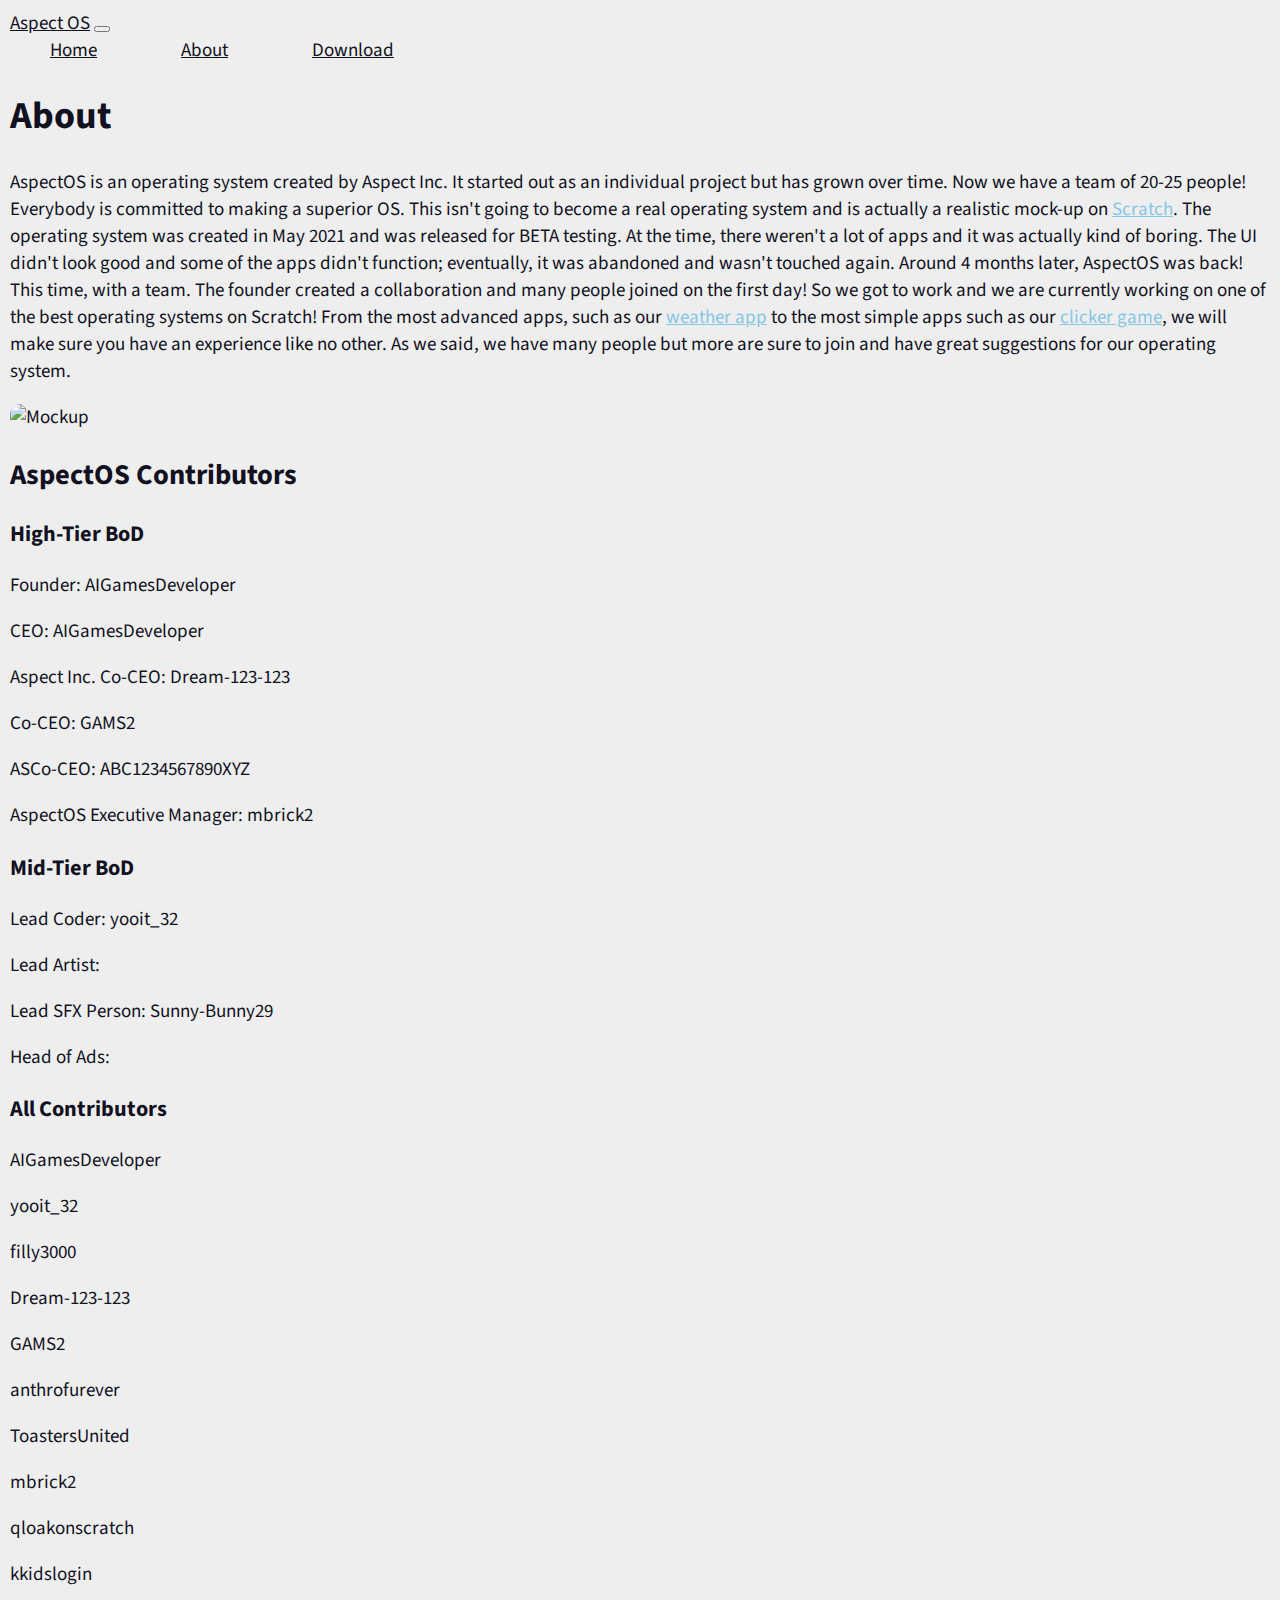
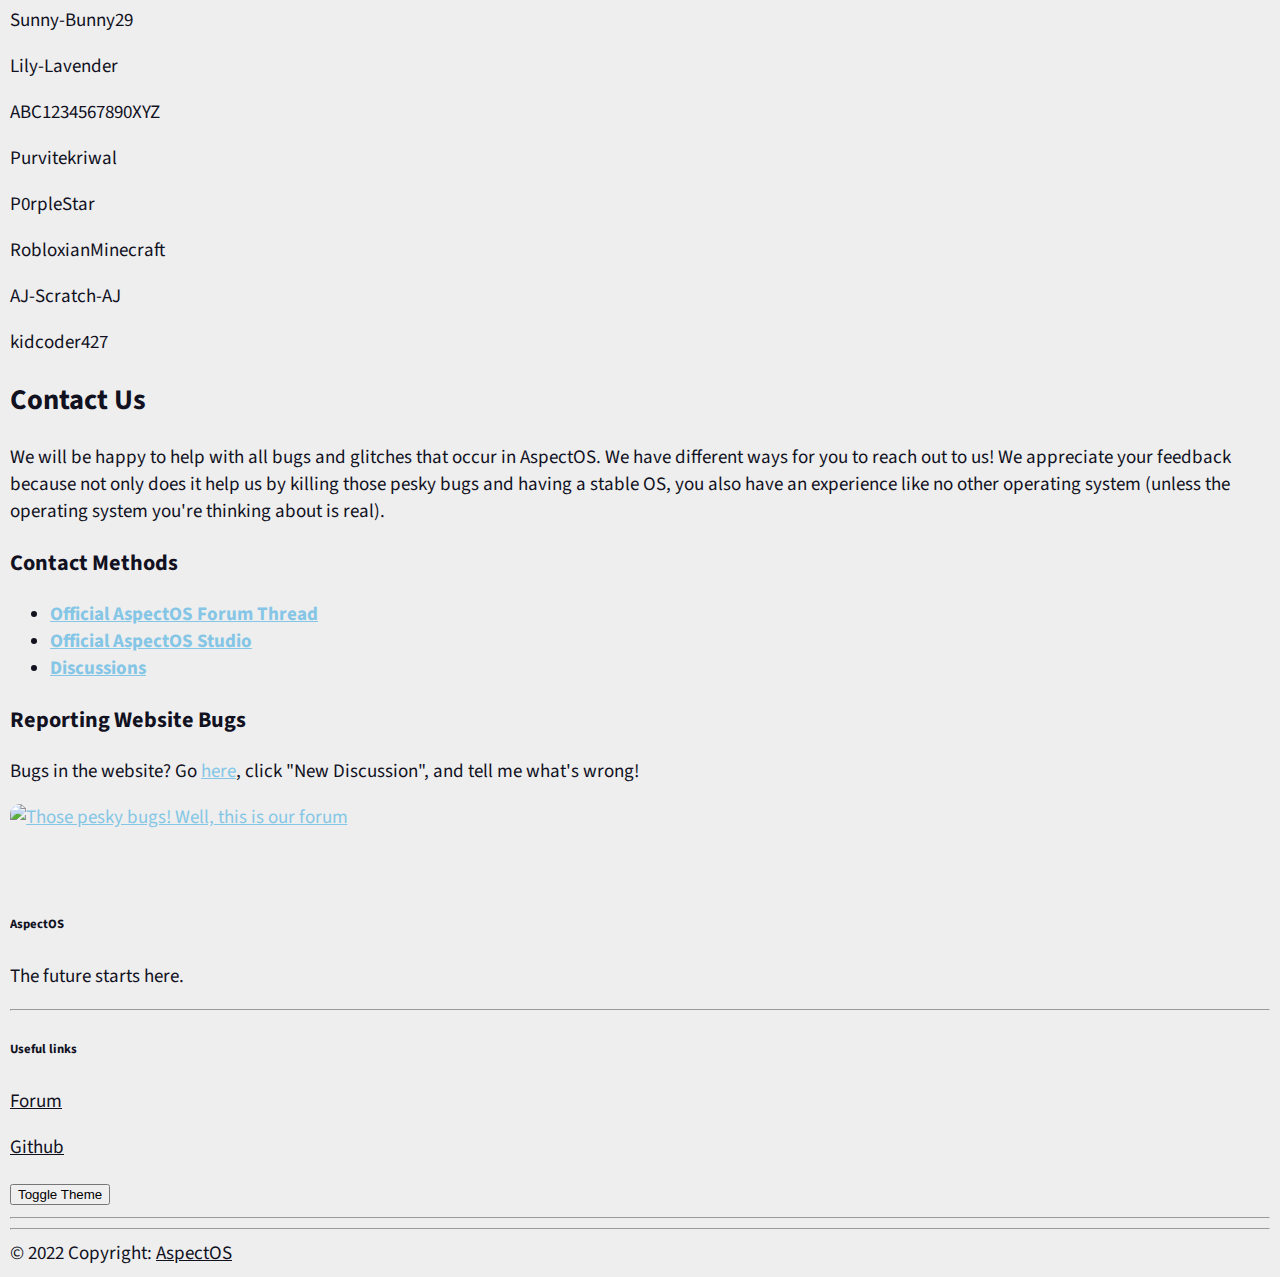
==== commit a9143c09: "Merge branch 'main' into hotfix/savemylife" ====
--- a/about/index.html
+++ b/about/index.html
@@ -109,7 +109,7 @@
                <p>  Sunny-Bunny29 </p>
                <p>  Lily-Lavender </p>
                <p>  ABC1234567890XYZ </p>
-               <p>  Purvitekriwal- </p>
+               <p>  Purvitekriwal </p>
                <p>  P0rpleStar </p> 
                <p>  RobloxianMinecraft </p>
                <p>  AJ-Scratch-AJ </p>
--- a/main.css
+++ b/main.css
@@ -34,7 +34,7 @@
     --text-color: #EEEEFF;
   }
 
-.dark-mode.card-dark. {
+.dark-mode.card-dark {
     background-color: var(--primary);
     border-color: var(--primary) !important;
 }
@@ -126,9 +126,7 @@
 
 @media (prefers-color-scheme: dark) {
     .footer-bg {
-        background-color: var(--main-bg);
-        background-image: url("images/PrettyBackgroundImageDark.jpg");
-        color: var(--text-color);
+        color: var(--main-bg);
     }
 
     a {
